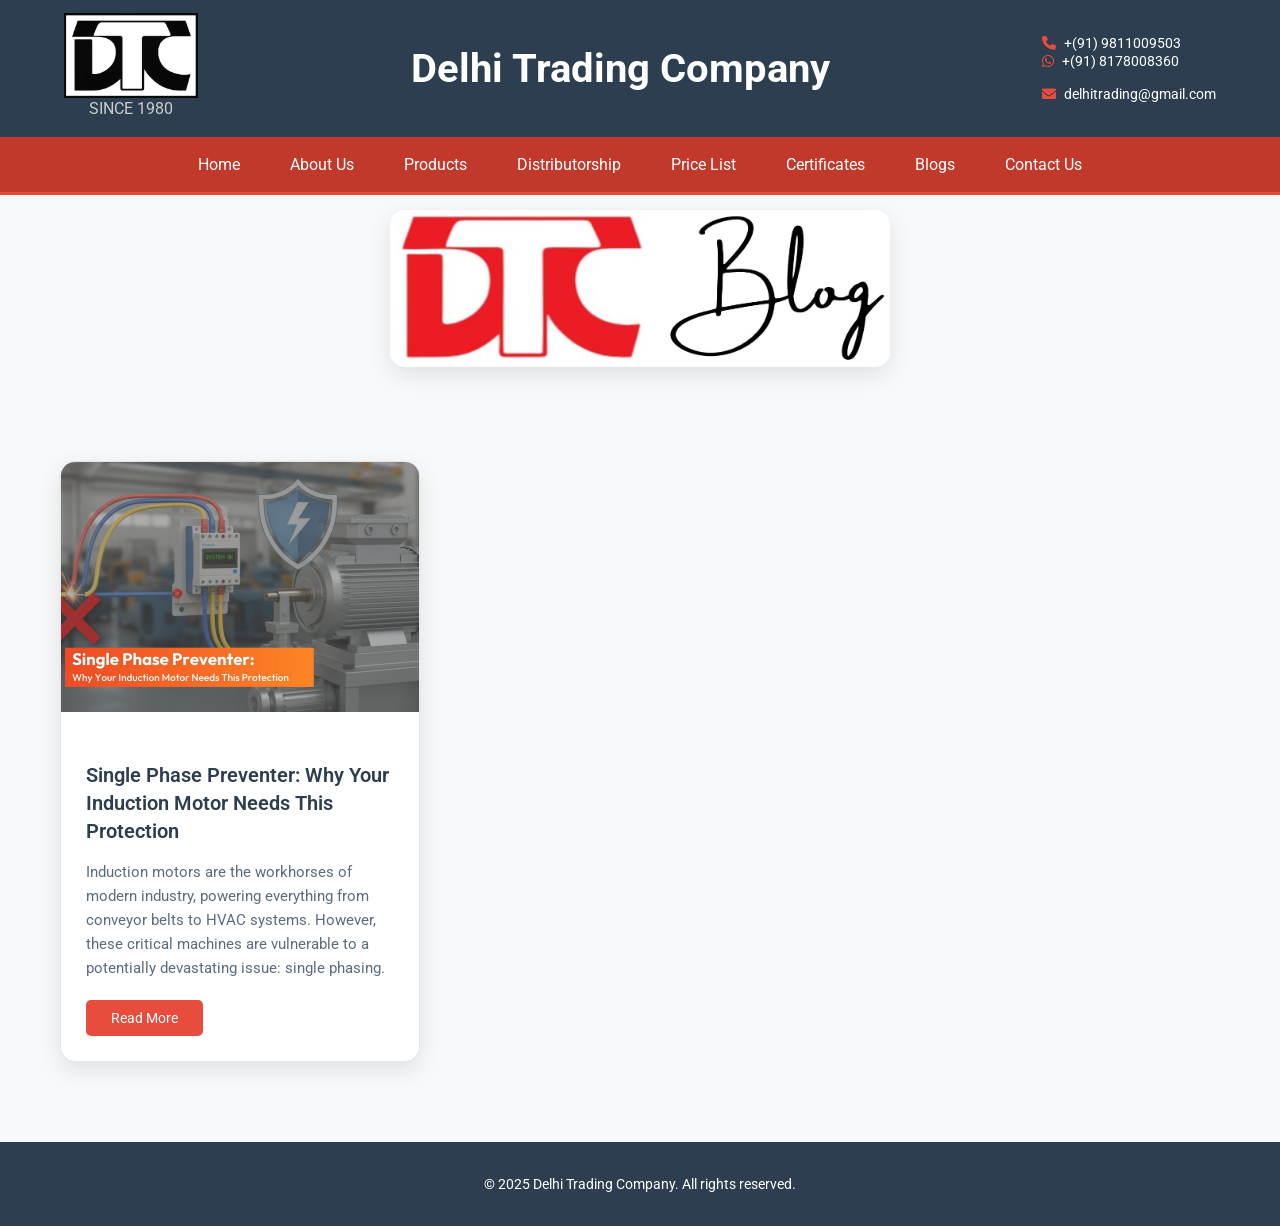
==== blogs.html @ 932a79b3 "Add files via upload" ====
<!DOCTYPE html>
<html lang="en">
<head>
  <meta charset="UTF-8" />
  <meta name="viewport" content="width=1200, initial-scale=0.3, minimum-scale=0.3, user-scalable=yes"/>
  <meta name="theme-color" content="#2c3e50"/>
  <meta name="mobile-web-app-capable" content="yes"/>
  <meta name="apple-mobile-web-app-capable" content="yes"/>
  <meta name="apple-mobile-web-app-status-bar-style" content="default"/>
  <title>Blogs - Delhi Trading Company</title>
  <link rel="stylesheet" href="style.css" />
  <link href="https://fonts.googleapis.com/css2?family=Roboto:wght@300;400;700&display=swap" rel="stylesheet" />
  <link rel="stylesheet" href="https://cdnjs.cloudflare.com/ajax/libs/font-awesome/6.0.0/css/all.min.css" />
</head>
<body>
  <!-- Header -->
  <header class="header fixed-header">
    <div class="container header-top-flex tighter-header">
      <div class="logo-wrap">
        <img src="logo.jpg" alt="Logo" class="logo-img-large" />
        <p class="since">SINCE 1980</p>
      </div>
      <div class="firm-name-wrap">
        <h1 class="firm-name-large">Delhi Trading Company</h1>
      </div>
      <div class="contact-info pushed-right">
        <p><i class="fas fa-phone"></i> +(91) 9811009503<br /><i class="fab fa-whatsapp"></i> +(91) 8178008360</p>
        <p><i class="fas fa-envelope"></i> delhitrading@gmail.com</p>
      </div>
    </div>
    <nav class="navbar">
      <ul class="nav-menu">
        <li><a href="index.html">Home</a></li>
        <li><a href="index.html#about">About Us</a></li>
        <li><a href="index.html#products">Products</a></li>
        <li><a href="index.html#distributorship">Distributorship</a></li>
        <li><a href="pricelist.html">Price List</a></li>
        <li><a href="certificates.html">Certificates</a></li>
        <li><a href="blogs.html">Blogs</a></li>
        <li><a href="index.html#contact">Contact Us</a></li>
      </ul>
    </nav>
  </header>

  <!-- Blog Header Logo -->
  <div class="blog-header-logo">
    <img src="DTC Blog.jpeg" alt="Delhi Trading Company Blog" />
  </div>

  <!-- Blog Grid -->
  <div class="blog-grid">
    <!-- Blog Card 1 -->
    <div class="blog-card">
      <img src="Blog1.jpg" alt="Single Phase Preventer">
      <div class="blog-card-content">
        <h3>Single Phase Preventer: Why Your Induction Motor Needs This Protection</h3>
        <p>Induction motors are the workhorses of modern industry, powering everything from conveyor belts to HVAC systems. However, these critical machines are vulnerable to a potentially devastating issue: single phasing.</p>
        <a href="blog1.html" class="btn">Read More</a>
      </div>
    </div>
  </div>

  <!-- Footer -->
  <footer class="footer">
    <div class="container">
      <p>&copy; 2025 Delhi Trading Company. All rights reserved.</p>
    </div>
  </footer>
</body>
</html>
---- style.css ----
/* Desktop-only design - Fixed layout for all devices */
* {
  box-sizing: border-box;
}

body {
  font-family: 'Roboto', sans-serif;
  margin: 0;
  padding: 0;
  background: #f8f9fa;
  color: #333;
  scroll-behavior: smooth;
  overflow-x: hidden;
  min-width: 1200px; /* Force minimum width */
}

.scroll-section {
  scroll-margin-top: 120px;
}

.container {
  width: 90%;
  max-width: 1200px;
  margin: auto;
  padding: 0 20px;
}

.container.narrow {
  max-width: 700px;
  text-align: center;
  padding-top: 120px;
}

/* Header - Desktop Only */
.fixed-header {
  position: fixed;
  width: 100%;
  top: 0;
  z-index: 999;
  background: #2c3e50;
  border-bottom: 3px solid #e74c3c;
}

.header {
  padding-top: 0;
  color: white;
}

.header-top-flex {
  display: flex;
  flex-direction: row;
  align-items: center;
  justify-content: space-between;
  padding: 3px 0;
  gap: 20px;
}

.logo-wrap {
  display: flex;
  flex-direction: column;
  align-items: center;
  margin-top: 10px;
}

.logo-img-large {
  height: 85px;
  width: auto;
}

.since {
  font-size: 16px;
  color: #ccc;
  margin-top: 1px;
}

.firm-name-wrap {
  text-align: center;
  flex: 1;
}

.firm-name-large {
  font-size: 40px;
  color: white;
  margin: 0;
  line-height: 1.2;
}

.centered-info,
.contact-info {
  font-size: 14px;
  color: white;
  line-height: 1.3;
  text-align: left;
  margin: 0;
  margin-left: 40px;
}

.pushed-right {
  margin-left: auto;
}

.centered-info i,
.contact-info i {
  margin-right: 5px;
  color: #e74c3c;
}

/* Navbar - Desktop Style */
.navbar {
  background-color: #c0392b;
  padding: 8px 0;
  position: relative;
}

.nav-toggle {
  display: none;
}

.nav-menu {
  list-style: none;
  display: flex;
  flex-wrap: wrap;
  justify-content: center;
  padding: 0;
  margin: 0;
  gap: 0;
}

.navbar li {
  margin: 0 10px;
}

.navbar a {
  text-decoration: none;
  color: white;
  padding: 10px 15px;
  font-size: 16px;
  transition: background 0.3s ease;
  border-radius: 4px;
  display: block;
}

.navbar a:hover {
  background-color: #e74c3c;
}

/* Section */
.section {
  padding: 80px 20px;
}

.dark {
  background-color: #f4f4f4;
}

/* Enhanced About Us Section */
.about-section {
  background: linear-gradient(135deg, #f8f9fa 0%, #e9ecef 100%);
  position: relative;
  overflow: hidden;
}

.about-section::before {
  content: '';
  position: absolute;
  top: 0;
  left: 0;
  right: 0;
  bottom: 0;
  background: url('data:image/svg+xml,<svg xmlns="http://www.w3.org/2000/svg" viewBox="0 0 100 100"><defs><pattern id="grain" width="100" height="100" patternUnits="userSpaceOnUse"><circle cx="25" cy="25" r="1" fill="%23e74c3c" opacity="0.1"/><circle cx="75" cy="75" r="1" fill="%23e74c3c" opacity="0.1"/><circle cx="50" cy="10" r="0.5" fill="%23e74c3c" opacity="0.1"/><circle cx="10" cy="60" r="0.5" fill="%23e74c3c" opacity="0.1"/><circle cx="90" cy="40" r="0.5" fill="%23e74c3c" opacity="0.1"/></pattern></defs><rect width="100" height="100" fill="url(%23grain)"/></svg>');
  opacity: 0.3;
  z-index: 1;
}

.about-content {
  position: relative;
  z-index: 2;
}

.about-header {
  text-align: center;
  margin-bottom: 50px;
}

.about-header h2 {
  font-size: 36px;
  color: #2c3e50;
  margin-bottom: 15px;
  font-weight: 700;
  text-shadow: 0 2px 4px rgba(0, 0, 0, 0.1);
  letter-spacing: 1px;
}

.section-divider {
  width: 80px;
  height: 4px;
  background: linear-gradient(90deg, #e74c3c, #c0392b);
  margin: 0 auto 20px;
  border-radius: 2px;
  position: relative;
}

.section-divider::after {
  content: '';
  position: absolute;
  top: -2px;
  left: 50%;
  transform: translateX(-50%);
  width: 8px;
  height: 8px;
  background: #e74c3c;
  border-radius: 50%;
}

.about-subtitle {
  font-size: 20px;
  color: #7f8c8d;
  font-weight: 500;
  margin: 0;
}

.about-grid {
  display: grid;
  grid-template-columns: 2fr 1fr;
  gap: 50px;
  align-items: center;
}

.about-text {
  display: grid;
  grid-template-columns: repeat(2, 1fr);
  gap: 30px;
}

.about-card {
  background: white;
  padding: 35px 30px;
  border-radius: 15px;
  box-shadow: 0 8px 25px rgba(0, 0, 0, 0.1);
  transition: all 0.3s ease;
  border-left: 4px solid #e74c3c;
  position: relative;
  overflow: hidden;
}

.about-card::before {
  content: '';
  position: absolute;
  top: 0;
  left: 0;
  right: 0;
  height: 2px;
  background: linear-gradient(90deg, #e74c3c, #c0392b);
}

.about-card:hover {
  transform: translateY(-5px);
  box-shadow: 0 15px 35px rgba(0, 0, 0, 0.15);
}

.card-icon {
  width: 70px;
  height: 70px;
  background: linear-gradient(135deg, #e74c3c, #c0392b);
  border-radius: 50%;
  display: flex;
  align-items: center;
  justify-content: center;
  margin-bottom: 20px;
  box-shadow: 0 4px 15px rgba(231, 76, 60, 0.3);
}

.card-icon i {
  font-size: 28px;
  color: white;
}

.about-card h3 {
  font-size: 22px;
  color: #2c3e50;
  margin-bottom: 15px;
  font-weight: 600;
}

.about-card p {
  color: #5a6c7d;
  line-height: 1.7;
  margin: 0;
  font-size: 16px;
}

.about-stats {
  display: flex;
  justify-content: center;
  align-items: center;
  align-self: center;
}

.stats-container {
  display: grid;
  grid-template-columns: 1fr;
  gap: 25px;
  width: 100%;
  max-width: 300px;
}

.stat-item {
  text-align: center;
  padding: 30px 25px;
  background: white;
  border-radius: 15px;
  box-shadow: 0 8px 25px rgba(0, 0, 0, 0.1);
  transition: all 0.3s ease;
  border-top: 3px solid #e74c3c;
}

.stat-item:hover {
  transform: translateY(-5px);
  box-shadow: 0 15px 35px rgba(0, 0, 0, 0.15);
}

.stat-number {
  font-size: 36px;
  font-weight: 700;
  color: #e74c3c;
  margin-bottom: 8px;
  text-shadow: 0 2px 4px rgba(0, 0, 0, 0.1);
}

.stat-label {
  font-size: 15px;
  color: #7f8c8d;
  font-weight: 500;
  text-transform: uppercase;
  letter-spacing: 0.5px;
}

/* Hero Section */
.hero {
  background-color: #ecf0f1;
  text-align: center;
  padding: 60px 20px 40px 20px;
}

.hero h2 {
  font-size: 36px;
  margin-bottom: 15px;
}

.hero p {
  font-size: 20px;
  line-height: 1.6;
  margin-bottom: 15px;
}

/* Grid System */
.grid {
  display: grid;
  grid-template-columns: repeat(4, 1fr);
  gap: 30px;
  justify-content: center;
  align-items: stretch;
}

/* Cards */
.card {
  background: white;
  border: 1px solid #ddd;
  padding: 15px;
  box-shadow: 0 2px 8px rgba(0,0,0,0.1);
  text-align: center;
  border-radius: 8px;
  font-weight: bold;
  color: #333;
  background-color: rgba(255, 255, 255, 0.95);
  perspective: 1000px;
  position: relative;
  overflow: hidden;
  isolation: isolate;
  transform: translateZ(0);
}

.card-link {
  text-decoration: none;
  color: inherit;
}

.card img {
  width: 100%;
  max-height: 120px;
  object-fit: contain;
  margin-bottom: 8px;
}

/* Product Cards with Flip Effect */
.card-inner {
  position: relative;
  width: 100%;
  height: 240px;
  transform-style: preserve-3d;
  transition: transform 0.6s cubic-bezier(0.22, 1, 0.36, 1);
  will-change: transform;
}

.card:hover .card-inner,
.card:focus-within .card-inner {
  transform: rotateY(180deg) scale(1.02);
}

.card-front, .card-back {
  position: absolute;
  width: 100%;
  height: 100%;
  backface-visibility: hidden;
  -webkit-backface-visibility: hidden;
  background-color: white;
  border-radius: 10px;
  padding: 10px;
  box-shadow: 0 6px 16px rgba(0, 0, 0, 0.18);
  outline: 1px solid transparent;
}

.card-front {
  display: flex;
  flex-direction: column;
  align-items: center;
  justify-content: center;
}

.card-front img {
  max-height: 120px;
  object-fit: contain;
  margin-bottom: 10px;
}

.card-back {
  transform: rotateY(180deg);
  text-align: center;
  background-color: #f1f1f1;
  overflow-y: auto;
}

.card-back ul {
  padding: 0;
  list-style: none;
  margin-top: 10px;
}

.card-back ul li {
  font-size: 14px;
  margin-bottom: 5px;
}

/* Channel Partner Cards */
.partner-card {
  background: #fff;
  border: 1px solid #e5e5e5;
  padding: 15px;
  box-shadow: 0 2px 8px rgba(0, 0, 0, 0.08);
  text-align: center;
  border-radius: 10px;
  color: #333;
  display: flex;
  flex-direction: column;
  align-items: center;
  justify-content: center;
  height: 220px;
  transition: transform 0.25s ease, box-shadow 0.25s ease;
}

.partner-card:hover {
  transform: translateY(-4px);
  box-shadow: 0 8px 20px rgba(0, 0, 0, 0.12);
}

.partner-card img {
  width: 100%;
  max-height: 110px;
  object-fit: contain;
  margin-bottom: 10px;
}

.partner-name {
  margin: 0;
  font-weight: 700;
  font-size: 16px;
  color: #222;
}

/* Button */
.btn {
  background-color: #e74c3c;
  color: white;
  padding: 10px 20px;
  text-decoration: none;
  border-radius: 5px;
  display: inline-block;
  border: none;
  cursor: pointer;
  font-size: 14px;
  transition: background 0.3s ease;
}

.btn:hover {
  background-color: #c0392b;
}

/* Contact Form */
.contact-form input,
.contact-form textarea {
  width: 100%;
  padding: 12px;
  margin-bottom: 12px;
  border-radius: 5px;
  border: 1px solid #ccc;
  font-size: 16px;
}

.contact-form textarea {
  min-height: 120px;
  resize: vertical;
}

/* Footer */
.footer {
  text-align: center;
  padding: 20px;
  background: #2c3e50;
  color: white;
  font-size: 14px;
}

/* Product Section */
.products-section {
  background: linear-gradient(rgba(0, 0, 0, 0.55), rgba(0, 0, 0, 0.55)),
              url('background.jpeg') center center / cover no-repeat;
  color: white;
}

.bg-overlay {
  background-color: rgba(255, 255, 255, 0.95);
  padding: 50px 40px;
  border-radius: 15px;
  color: #333;
  box-shadow: 0 8px 32px rgba(0, 0, 0, 0.1);
  backdrop-filter: blur(10px);
  border: 1px solid rgba(255, 255, 255, 0.2);
}

.product-title {
  color: #2c3e50;
  font-size: 32px;
  text-align: center;
  margin-bottom: 45px;
  font-weight: 700;
  text-shadow: 0 2px 4px rgba(0, 0, 0, 0.1);
  letter-spacing: 1px;
}

/* Image Slider */
.image-slider-section {
  background-color: #f4f4f4;
  padding: 30px 0;
  text-align: center;
}

.slider-container {
  position: relative;
  width: 95%;
  max-width: 1000px;
  margin: auto;
  overflow: hidden;
  height: 300px;
  border-radius: 10px;
}

.slider-track {
  display: flex;
  transition: transform 0.8s ease-in-out;
}

.slider-img {
  height: 100%;
  min-width: 100%;
  object-fit: cover;
  border-radius: 10px;
}

.slider-btn {
  position: absolute;
  top: 50%;
  transform: translateY(-50%);
  background: rgba(255, 255, 255, 0.8);
  color: #666;
  font-size: 36px;
  border: none;
  padding: 8px 12px;
  cursor: pointer;
  z-index: 2;
  border-radius: 50%;
  width: 50px;
  height: 50px;
  display: flex;
  align-items: center;
  justify-content: center;
}

.slider-btn.left {
  left: 15px;
}

.slider-btn.right {
  right: 15px;
}

.slider-btn:hover {
  background: rgba(255, 255, 255, 1);
  color: #333;
}

/* Certificates */
.cert-grid {
  display: grid;
  grid-template-columns: repeat(4, 1fr);
  gap: 40px 50px;
  justify-content: center;
  margin-top: 30px;
}

.cert-card {
  display: flex;
  justify-content: center;
  align-items: center;
  border: 8px solid #e74c3c;
  border-radius: 12px;
  overflow: hidden;
  box-shadow: 0 0 18px rgba(0, 0, 0, 0.25);
  background: white;
  transition: transform 0.3s ease;
  cursor: pointer;
}

.cert-card:hover {
  transform: scale(1.02);
}

.cert-card img {
  display: block;
  width: 100%;
  height: auto;
  max-height: 500px;
  object-fit: contain;
}

/* Popup */
.cert-popup {
  display: none;
  position: fixed;
  top: 0;
  left: 0;
  width: 100%;
  height: 100%;
  background: rgba(0, 0, 0, 0.9);
  justify-content: center;
  align-items: center;
  z-index: 1000;
  padding: 20px;
}

.cert-popup img {
  max-width: 100%;
  max-height: 100%;
  border: 8px solid white;
  border-radius: 8px;
  background: white;
  box-shadow: 0 0 30px rgba(255, 255, 255, 0.9);
}

/* Price List Cards */
.price-grid {
  display: grid;
  grid-template-columns: repeat(4, 1fr);
  gap: 30px;
  justify-content: center;
  margin-top: 30px;
  max-width: 1400px;
  margin-left: auto;
  margin-right: auto;
}

.price-card {
  background: white;
  border-radius: 12px;
  box-shadow: 0 4px 10px rgba(0, 0, 0, 0.15);
  text-align: center;
  padding: 20px;
  transition: transform 0.3s ease, box-shadow 0.3s ease;
  width: 260px;
  margin: 0 auto;
}

.price-card:hover {
  transform: translateY(-4px);
  box-shadow: 0 6px 15px rgba(0, 0, 0, 0.25);
}

.price-card img {
  width: 100%;
  max-height: 150px;
  object-fit: contain;
  border-radius: 8px;
  margin-bottom: 15px;
}

.price-card h3 {
  font-size: 18px;
  color: #2c3e50;
  margin-bottom: 15px;
}

.price-card .btn {
  display: inline-block;
  background-color: #e74c3c;
  color: white;
  padding: 10px 18px;
  border-radius: 6px;
  text-decoration: none;
  transition: background 0.3s ease;
  margin: 5px;
  font-size: 14px;
}

.price-card .btn:hover {
  background-color: #c0392b;
}

/* Fade-in Animation */
.fade-section {
  opacity: 0;
  transform: translateY(40px);
  transition: all 0.8s ease-out;
}

.fade-section.visible {
  opacity: 1;
  transform: translateY(0);
}

/* Scroll-to-top button */
#scrollTopBtn {
  display: none;
  position: fixed;
  bottom: 30px;
  right: 30px;
  background-color: #e74c3c;
  color: white;
  border: none;
  border-radius: 50%;
  width: 45px;
  height: 45px;
  font-size: 18px;
  justify-content: center;
  align-items: center;
  cursor: pointer;
  box-shadow: 0 4px 10px rgba(0,0,0,0.2);
  z-index: 1000;
  transition: background 0.3s ease;
}

#scrollTopBtn:hover {
  background-color: #c0392b;
}

/* Remove ALL responsive media queries - Desktop layout only */

/* Blog Styles */
.blog-header-logo {
  text-align: center;
  padding-top: 210px;
  margin-bottom: 50px;
}

.blog-header-logo img {
  max-width: 500px;
  width: 90%;
  height: auto;
  border-radius: 15px;
  box-shadow: 0 8px 25px rgba(0, 0, 0, 0.1);
}

.blog-grid {
  display: grid;
  grid-template-columns: repeat(3, 1fr);
  gap: 40px;
  padding: 40px 20px 80px;
  max-width: 1200px;
  margin: 0 auto;
}

.blog-card {
  background: white;
  border-radius: 15px;
  overflow: hidden;
  box-shadow: 0 8px 25px rgba(0, 0, 0, 0.1);
  transition: all 0.3s ease;
  border: 1px solid #e5e5e5;
}

.blog-card:hover {
  transform: translateY(-8px);
  box-shadow: 0 15px 35px rgba(0, 0, 0, 0.15);
}

.blog-card img {
  width: 100%;
  height: 250px;
  object-fit: cover;
}

.blog-card-content {
  padding: 25px;
}

.blog-card h3 {
  font-size: 20px;
  color: #2c3e50;
  margin-bottom: 15px;
  font-weight: 600;
  line-height: 1.4;
}

.blog-card p {
  font-size: 15px;
  color: #5a6c7d;
  line-height: 1.6;
  margin-bottom: 20px;
}

.blog-card .btn {
  background-color: #e74c3c;
  color: white;
  padding: 10px 25px;
  text-decoration: none;
  border-radius: 5px;
  display: inline-block;
  font-size: 14px;
  transition: background 0.3s ease;
}

.blog-card .btn:hover {
  background-color: #c0392b;
}

/* Individual Blog Page */
.blog-page {
  max-width: 900px;
  margin: 0 auto;
  padding: 180px 40px 80px;
}

.blog-title {
  font-size: 36px;
  color: #2c3e50;
  margin-bottom: 30px;
  font-weight: 700;
  line-height: 1.3;
  text-align: center;
}

.blog-featured-image {
  width: 100%;
  max-width: 100%;
  height: auto;
  border-radius: 15px;
  margin-bottom: 40px;
  box-shadow: 0 8px 25px rgba(0, 0, 0, 0.1);
}

.blog-content {
  font-size: 17px;
  line-height: 1.6;
  color: #333;
}

.blog-content h2 {
  font-size: 28px;
  color: #2c3e50;
  margin-top: 40px;
  margin-bottom: 20px;
  font-weight: 700;
}

.blog-content h3 {
  font-size: 24px;
  color: #2c3e50;
  margin-top: 35px;
  margin-bottom: 18px;
  font-weight: 600;
}

.blog-content h4 {
  font-size: 20px;
  color: #2c3e50;
  margin-top: 30px;
  margin-bottom: 15px;
  font-weight: 600;
}

.blog-content p {
  margin-bottom: 18px;
  text-align: justify;
}

.blog-content ul,
.blog-content ol {
  margin-bottom: 18px;
  padding-left: 30px;
}

.blog-content li {
  margin-bottom: 8px;
  line-height: 1.6;
}

.blog-content strong {
  color: #2c3e50;
  font-weight: 600;
}

.blog-content em {
  font-style: italic;
  color: #5a6c7d;
}

.blog-content a {
  color: #e74c3c;
  text-decoration: underline;
}

.blog-content a:hover {
  color: #c0392b;
}
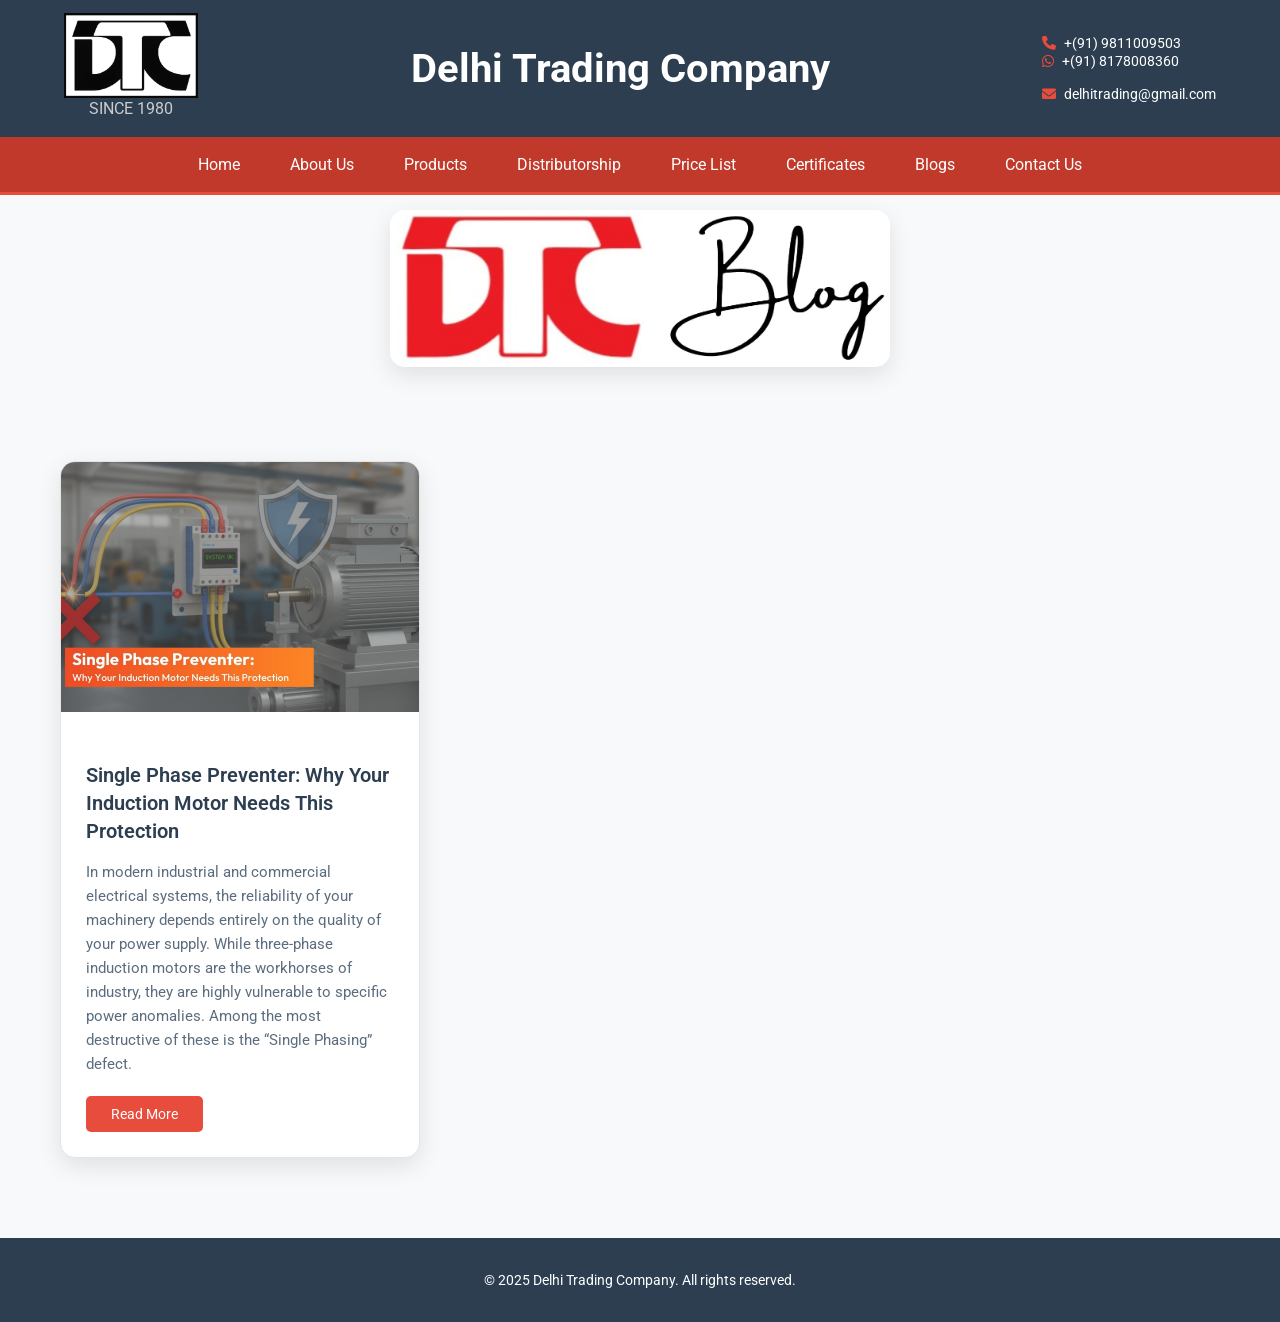
==== commit c4c00755: "Update blogs.html" ====
--- a/blogs.html
+++ b/blogs.html
@@ -54,7 +54,7 @@
       <img src="Blog1.jpg" alt="Single Phase Preventer">
       <div class="blog-card-content">
         <h3>Single Phase Preventer: Why Your Induction Motor Needs This Protection</h3>
-        <p>Induction motors are the workhorses of modern industry, powering everything from conveyor belts to HVAC systems. However, these critical machines are vulnerable to a potentially devastating issue: single phasing.</p>
+        <p>In modern industrial and commercial electrical systems, the reliability of your machinery depends entirely on the quality of your power supply. While three-phase induction motors are the workhorses of industry, they are highly vulnerable to specific power anomalies. Among the most destructive of these is the “Single Phasing” defect.</p>
         <a href="blog1.html" class="btn">Read More</a>
       </div>
     </div>
@@ -67,4 +67,4 @@
     </div>
   </footer>
 </body>
-</html>+</html>
